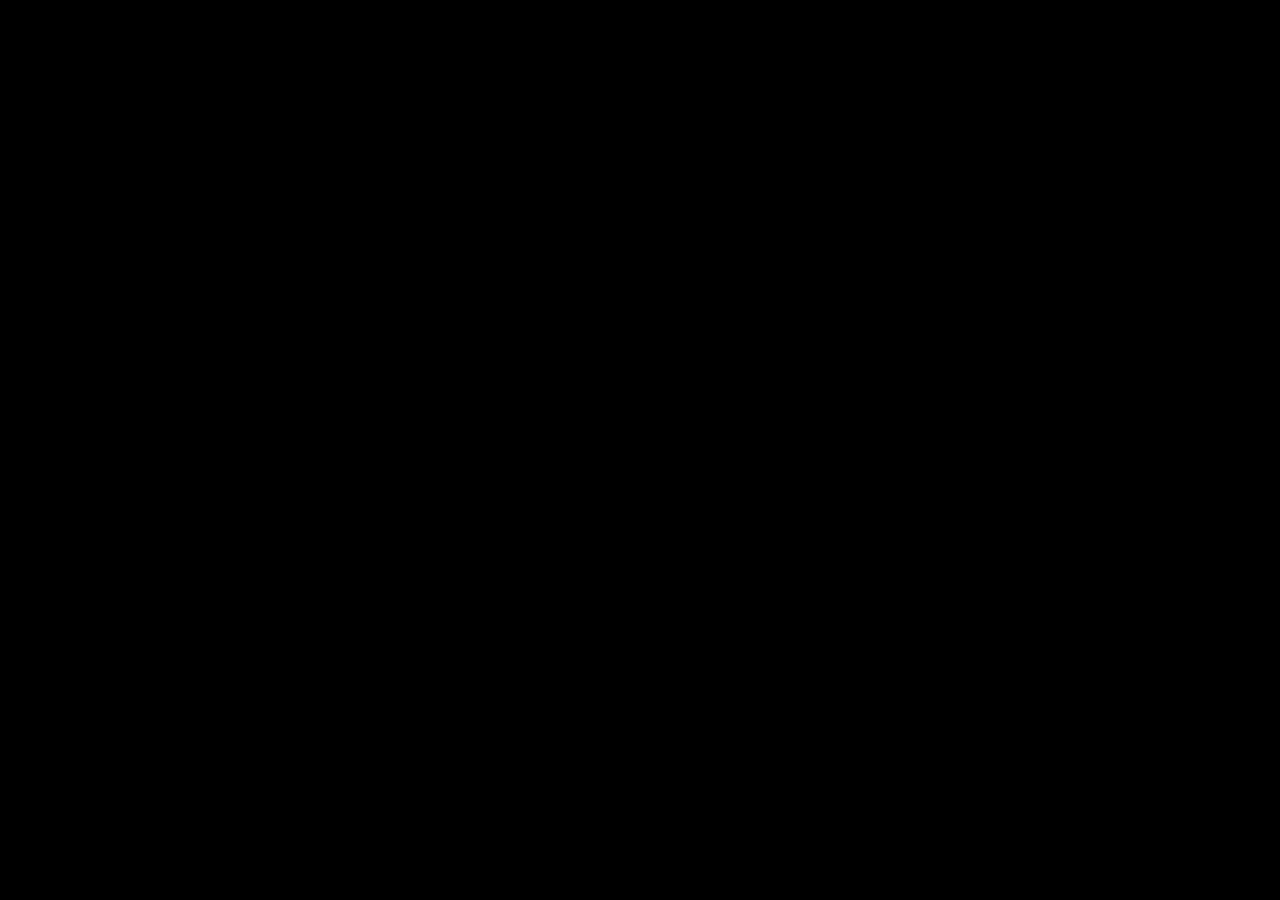
==== web/static/kiosk.html @ 98eecbae "Add schema-based module config UI, kiosk page, and 7 new modules - Add engine/schema.go: Field, Fiel" ====
<!doctype html>
<html lang="en">
<head>
  <meta charset="utf-8">
  <meta name="viewport" content="width=device-width, initial-scale=1">
  <title>FrameGo</title>
  <style>
    html, body { margin: 0; height: 100%; background: #000; overflow: hidden; }
    body { display: flex; align-items: center; justify-content: center; }
    #frame { max-width: 100vw; max-height: 100vh; object-fit: contain; }
  </style>
</head>
<body>
  <img id="frame" alt="">
  <script>
    const token = new URLSearchParams(location.search).get("token") || "";
    const frame = document.getElementById("frame");
    const pending = new Image();

    pending.onload = () => { frame.src = pending.src; };
    pending.onerror = () => setTimeout(refresh, 2000);

    function snapshot() {
      pending.src = "/api/snapshot?t=" + Date.now() + (token ? "&token=" + encodeURIComponent(token) : "");
    }

    async function init() {
      const headers = {};
      if (token) headers["X-FrameGo-Token"] = token;
      let interval = 1000;
      try {
        const res = await fetch("/api/config", { headers });
        const cfg = await res.json();
        if (cfg && cfg.display && cfg.display.fps > 0) interval = Math.max(250, 1000 / cfg.display.fps);
      } catch (_) {}
      snapshot();
      setInterval(snapshot, interval);
    }

    function refresh() { snapshot(); }
    init();
  </script>
</body>
</html>
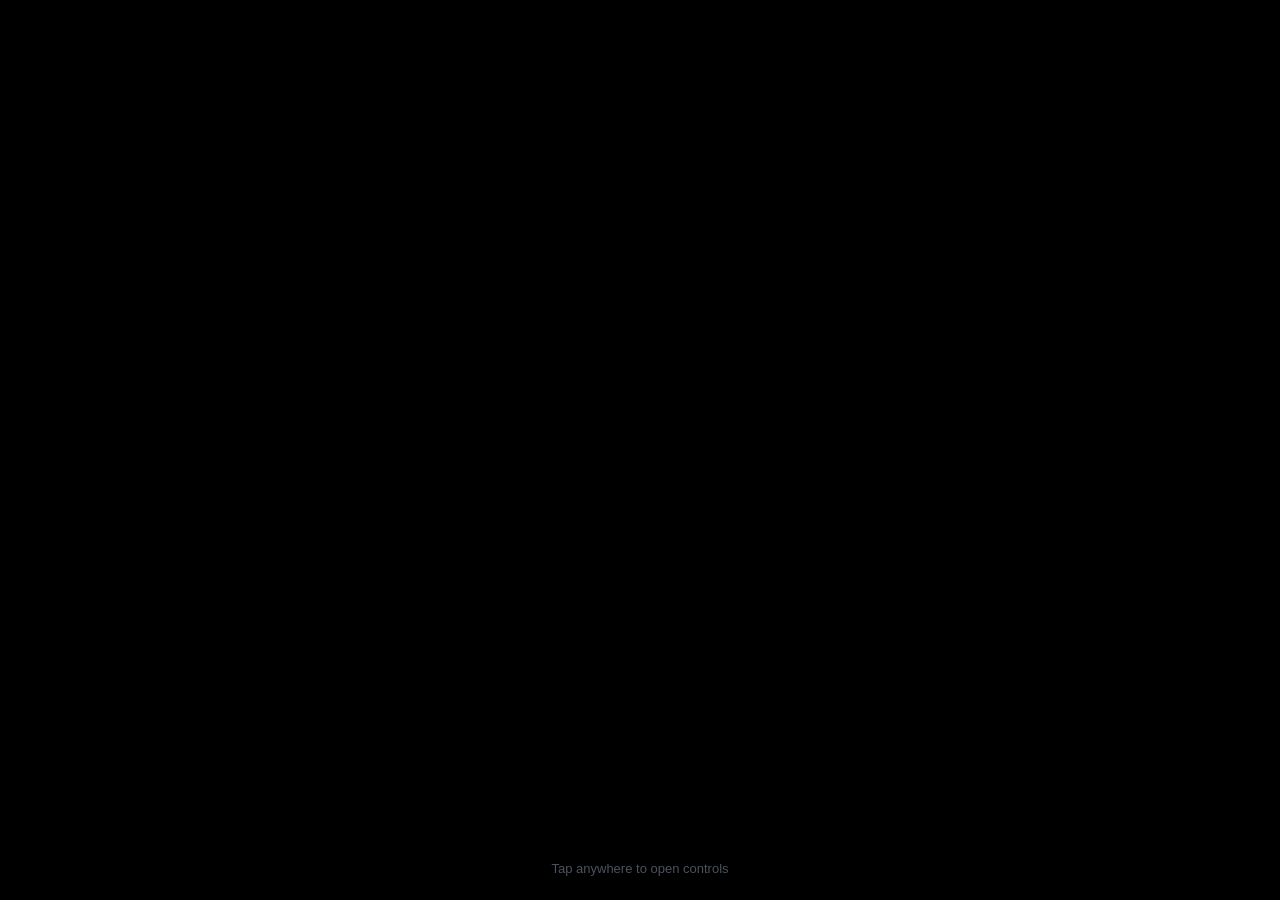
==== commit 8bd103b9: "Add touchscreen kiosk, presets, proportional font sizing, and CI release - Rewrite kiosk.html: touch" ====
--- a/web/static/kiosk.html
+++ b/web/static/kiosk.html
@@ -2,42 +2,309 @@
 <html lang="en">
 <head>
   <meta charset="utf-8">
-  <meta name="viewport" content="width=device-width, initial-scale=1">
-  <title>FrameGo</title>
+  <meta name="viewport" content="width=device-width, initial-scale=1, user-scalable=no, maximum-scale=1">
+  <meta name="apple-mobile-web-app-capable" content="yes">
+  <meta name="mobile-web-app-capable" content="yes">
+  <title>FrameGo Kiosk</title>
   <style>
-    html, body { margin: 0; height: 100%; background: #000; overflow: hidden; }
+    *, *::before, *::after { box-sizing: border-box; margin: 0; padding: 0; }
+    html, body { width: 100%; height: 100%; background: #000; overflow: hidden; touch-action: none; -webkit-user-select: none; user-select: none; }
     body { display: flex; align-items: center; justify-content: center; }
+
     #frame { max-width: 100vw; max-height: 100vh; object-fit: contain; }
+
+    /* Overlay panel */
+    #overlay {
+      position: fixed; inset: 0; z-index: 100;
+      background: rgba(0,0,0,0.75);
+      backdrop-filter: blur(12px);
+      display: flex; flex-direction: column; align-items: center; justify-content: center;
+      opacity: 0; pointer-events: none;
+      transition: opacity 0.25s ease;
+    }
+    #overlay.visible { opacity: 1; pointer-events: auto; }
+
+    .panel {
+      background: rgba(15, 23, 42, 0.95);
+      border: 1px solid rgba(51, 65, 85, 0.6);
+      border-radius: 16px;
+      padding: 24px;
+      width: min(360px, 90vw);
+      display: flex; flex-direction: column; gap: 16px;
+      box-shadow: 0 25px 50px -12px rgba(0, 0, 0, 0.5);
+    }
+
+    .panel-title {
+      font-family: -apple-system, BlinkMacSystemFont, 'Segoe UI', sans-serif;
+      font-size: 18px; font-weight: 600; color: #f1f5f9;
+      text-align: center;
+    }
+
+    .panel-btn {
+      display: flex; align-items: center; gap: 12px;
+      width: 100%; min-height: 52px;
+      padding: 12px 16px;
+      border-radius: 12px; border: 1px solid rgba(51, 65, 85, 0.5);
+      background: rgba(30, 41, 59, 0.8);
+      color: #e2e8f0;
+      font-family: inherit; font-size: 15px; font-weight: 500;
+      cursor: pointer;
+      transition: all 0.15s ease;
+      -webkit-tap-highlight-color: transparent;
+    }
+    .panel-btn:active { background: rgba(56, 189, 248, 0.15); border-color: rgba(56, 189, 248, 0.4); transform: scale(0.98); }
+    .panel-btn svg { width: 20px; height: 20px; flex-shrink: 0; }
+    .panel-btn.danger { color: #fca5a5; border-color: rgba(239, 68, 68, 0.3); }
+    .panel-btn.danger:active { background: rgba(239, 68, 68, 0.15); }
+
+    .panel-status {
+      display: flex; flex-direction: column; gap: 6px;
+      max-height: 200px; overflow-y: auto;
+    }
+    .status-row {
+      display: flex; align-items: center; gap: 8px;
+      font-size: 12px; color: #94a3b8;
+      padding: 6px 10px;
+      background: rgba(15, 23, 42, 0.6);
+      border-radius: 8px;
+    }
+    .status-dot {
+      width: 8px; height: 8px; border-radius: 50%; flex-shrink: 0;
+    }
+    .status-dot.active { background: #34d399; box-shadow: 0 0 6px rgba(52, 211, 153, 0.5); }
+    .status-dot.faulted { background: #ef4444; }
+    .status-dot.suspended { background: #64748b; }
+
+    .panel-close {
+      position: absolute; top: 16px; right: 16px;
+      width: 40px; height: 40px; border-radius: 50%;
+      border: 1px solid rgba(51, 65, 85, 0.5);
+      background: rgba(30, 41, 59, 0.8);
+      color: #94a3b8; font-size: 20px;
+      display: flex; align-items: center; justify-content: center;
+      cursor: pointer; -webkit-tap-highlight-color: transparent;
+    }
+    .panel-close:active { background: rgba(239, 68, 68, 0.2); color: #fca5a5; }
+
+    /* Touch hint */
+    #hint {
+      position: fixed; bottom: 24px; left: 50%; transform: translateX(-50%);
+      font-family: -apple-system, BlinkMacSystemFont, 'Segoe UI', sans-serif;
+      font-size: 13px; color: rgba(148, 163, 184, 0.5);
+      pointer-events: none;
+      transition: opacity 1s ease;
+    }
+    #hint.hidden { opacity: 0; }
+
+    /* Swipe indicator */
+    #swipe-indicator {
+      position: fixed; top: 50%; transform: translateY(-50%);
+      width: 4px; height: 60px; border-radius: 2px;
+      background: rgba(56, 189, 248, 0.3);
+      opacity: 0; transition: opacity 0.2s;
+      pointer-events: none;
+    }
+    #swipe-indicator.left { left: 8px; }
+    #swipe-indicator.right { right: 8px; }
+    #swipe-indicator.visible { opacity: 1; }
   </style>
 </head>
 <body>
   <img id="frame" alt="">
+
+  <!-- Touch hint (fades after 5s) -->
+  <div id="hint">Tap anywhere to open controls</div>
+
+  <!-- Swipe indicators -->
+  <div id="swipe-indicator" class="left"></div>
+  <div id="swipe-indicator" class="right"></div>
+
+  <!-- Overlay panel -->
+  <div id="overlay">
+    <button class="panel-close" id="btn-close">&times;</button>
+    <div class="panel">
+      <div class="panel-title">FrameGo</div>
+
+      <button class="panel-btn" id="btn-admin">
+        <svg fill="none" stroke="currentColor" viewBox="0 0 24 24"><path stroke-linecap="round" stroke-linejoin="round" stroke-width="2" d="M10.325 4.317c.426-1.756 2.924-1.756 3.35 0a1.724 1.724 0 002.573 1.066c1.543-.94 3.31.826 2.37 2.37a1.724 1.724 0 001.066 2.573c1.756.426 1.756 2.924 0 3.35a1.724 1.724 0 00-1.066 2.573c.94 1.543-.826 3.31-2.37 2.37a1.724 1.724 0 00-2.573 1.066c-.426 1.756-2.924 1.756-3.35 0a1.724 1.724 0 00-2.573-1.066c-1.543.94-3.31-.826-2.37-2.37a1.724 1.724 0 00-1.066-2.573c-1.756-.426-1.756-2.924 0-3.35a1.724 1.724 0 001.066-2.573c-.94-1.543.826-3.31 2.37-2.37.996.608 2.296.07 2.572-1.065z"/><path stroke-linecap="round" stroke-linejoin="round" stroke-width="2" d="M15 12a3 3 0 11-6 0 3 3 0 016 0z"/></svg>
+        Open Admin UI
+      </button>
+
+      <button class="panel-btn" id="btn-reload">
+        <svg fill="none" stroke="currentColor" viewBox="0 0 24 24"><path stroke-linecap="round" stroke-linejoin="round" stroke-width="2" d="M4 4v5h.582m15.356 2A8.001 8.001 0 004.582 9m0 0H9m11 11v-5h-.581m0 0a8.003 8.003 0 01-15.357-2m15.357 2H15"/></svg>
+        Reload Configuration
+      </button>
+
+      <button class="panel-btn danger" id="btn-sleep">
+        <svg fill="none" stroke="currentColor" viewBox="0 0 24 24"><path stroke-linecap="round" stroke-linejoin="round" stroke-width="2" d="M20.354 15.354A9 9 0 018.646 3.646 9.003 9.003 0 0012 21a9.003 9.003 0 008.354-5.646z"/></svg>
+        Sleep Display
+      </button>
+
+      <div class="panel-status" id="status-list"></div>
+    </div>
+  </div>
+
   <script>
     const token = new URLSearchParams(location.search).get("token") || "";
     const frame = document.getElementById("frame");
+    const overlay = document.getElementById("overlay");
+    const hint = document.getElementById("hint");
+    const statusList = document.getElementById("status-list");
     const pending = new Image();
-
+    let refreshInterval = 1000;
+    let hideTimer = null;
+    let overlayVisible = false;
+    let sleeping = false;
+
+    // --- Snapshot polling ---
     pending.onload = () => { frame.src = pending.src; };
-    pending.onerror = () => setTimeout(refresh, 2000);
+    pending.onerror = () => setTimeout(snapshot, 2000);
 
     function snapshot() {
+      if (sleeping) return;
       pending.src = "/api/snapshot?t=" + Date.now() + (token ? "&token=" + encodeURIComponent(token) : "");
     }
 
     async function init() {
       const headers = {};
       if (token) headers["X-FrameGo-Token"] = token;
-      let interval = 1000;
       try {
         const res = await fetch("/api/config", { headers });
         const cfg = await res.json();
-        if (cfg && cfg.display && cfg.display.fps > 0) interval = Math.max(250, 1000 / cfg.display.fps);
+        if (cfg && cfg.display && cfg.display.fps > 0) {
+          refreshInterval = Math.max(250, 1000 / cfg.display.fps);
+        }
       } catch (_) {}
       snapshot();
-      setInterval(snapshot, interval);
-    }
-
-    function refresh() { snapshot(); }
+      setInterval(snapshot, refreshInterval);
+      setInterval(fetchStatus, 5000);
+      fetchStatus();
+
+      // Fade hint after 5s
+      setTimeout(() => hint.classList.add("hidden"), 5000);
+    }
+
+    // --- Status ---
+    async function fetchStatus() {
+      const headers = {};
+      if (token) headers["X-FrameGo-Token"] = token;
+      try {
+        const res = await fetch("/api/status", { headers });
+        if (!res.ok) return;
+        const data = await res.json();
+        statusList.innerHTML = "";
+        for (const s of data) {
+          const row = document.createElement("div");
+          row.className = "status-row";
+          const dotClass = s.state === "active" ? "active" : s.state === "faulted" ? "faulted" : "suspended";
+          row.innerHTML = '<span class="status-dot ' + dotClass + '"></span><span>' + s.name + '</span><span style="margin-left:auto;font-family:monospace;font-size:11px">' + s.state + '</span>';
+          statusList.appendChild(row);
+        }
+      } catch (_) {}
+    }
+
+    // --- Overlay toggle ---
+    function showOverlay() {
+      if (overlayVisible) return;
+      overlayVisible = true;
+      overlay.classList.add("visible");
+      hint.classList.add("hidden");
+      resetHideTimer();
+    }
+
+    function hideOverlay() {
+      overlayVisible = false;
+      overlay.classList.remove("visible");
+      clearTimeout(hideTimer);
+    }
+
+    function resetHideTimer() {
+      clearTimeout(hideTimer);
+      hideTimer = setTimeout(hideOverlay, 8000);
+    }
+
+    // --- Touch / click handling ---
+    let touchStartX = 0, touchStartY = 0, touchStartTime = 0;
+
+    document.addEventListener("touchstart", (e) => {
+      if (overlayVisible) return;
+      touchStartX = e.touches[0].clientX;
+      touchStartY = e.touches[0].clientY;
+      touchStartTime = Date.now();
+    }, { passive: true });
+
+    document.addEventListener("touchend", (e) => {
+      if (overlayVisible) return;
+      const dx = e.changedTouches[0].clientX - touchStartX;
+      const dy = e.changedTouches[0].clientY - touchStartY;
+      const dt = Date.now() - touchStartTime;
+      const dist = Math.sqrt(dx * dx + dy * dy);
+
+      // Tap (short, small movement) — toggle overlay
+      if (dt < 300 && dist < 30) {
+        showOverlay();
+        return;
+      }
+
+      // Swipe left/right — show swipe indicator
+      if (dt < 500 && dist > 60 && Math.abs(dx) > Math.abs(dy)) {
+        const ind = document.getElementById("swipe-indicator");
+        ind.className = dx < 0 ? "right visible" : "left visible";
+        setTimeout(() => ind.classList.remove("visible"), 400);
+      }
+    }, { passive: true });
+
+    // Mouse click fallback (desktop / mouse-connected kiosks)
+    document.addEventListener("click", (e) => {
+      if (overlayVisible) return;
+      if (e.target.closest("#overlay")) return;
+      showOverlay();
+    });
+
+    // Click on overlay backdrop hides it
+    overlay.addEventListener("click", (e) => {
+      if (e.target === overlay) hideOverlay();
+    });
+
+    document.getElementById("btn-close").addEventListener("click", hideOverlay);
+
+    // --- Panel buttons ---
+    document.getElementById("btn-admin").addEventListener("click", () => {
+      window.open("/", "_blank");
+      resetHideTimer();
+    });
+
+    document.getElementById("btn-reload").addEventListener("click", async () => {
+      const headers = {};
+      if (token) headers["X-FrameGo-Token"] = token;
+      try {
+        await fetch("/api/reload", { method: "POST", headers });
+        snapshot();
+        fetchStatus();
+      } catch (_) {}
+      resetHideTimer();
+    });
+
+    document.getElementById("btn-sleep").addEventListener("click", () => {
+      sleeping = !sleeping;
+      const btn = document.getElementById("btn-sleep");
+      if (sleeping) {
+        frame.style.opacity = "0";
+        btn.innerHTML = '<svg fill="none" stroke="currentColor" viewBox="0 0 24 24"><path stroke-linecap="round" stroke-linejoin="round" stroke-width="2" d="M12 3v1m0 16v1m9-9h-1M4 12H3m15.364 6.364l-.707-.707M6.343 6.343l-.707-.707m12.728 0l-.707.707M6.343 17.657l-.707.707M16 12a4 4 0 11-8 0 4 4 0 018 0z"/></svg> Wake Display';
+      } else {
+        frame.style.opacity = "1";
+        btn.innerHTML = '<svg fill="none" stroke="currentColor" viewBox="0 0 24 24"><path stroke-linecap="round" stroke-linejoin="round" stroke-width="2" d="M20.354 15.354A9 9 0 018.646 3.646 9.003 9.003 0 0012 21a9.003 9.003 0 008.354-5.646z"/></svg> Sleep Display';
+        snapshot();
+      }
+      resetHideTimer();
+    });
+
+    // --- Keyboard shortcuts (for desktop testing) ---
+    document.addEventListener("keydown", (e) => {
+      if (e.key === "Escape") { hideOverlay(); return; }
+      if (e.key === " " || e.key === "Enter") { e.preventDefault(); showOverlay(); }
+    });
+
     init();
   </script>
 </body>
